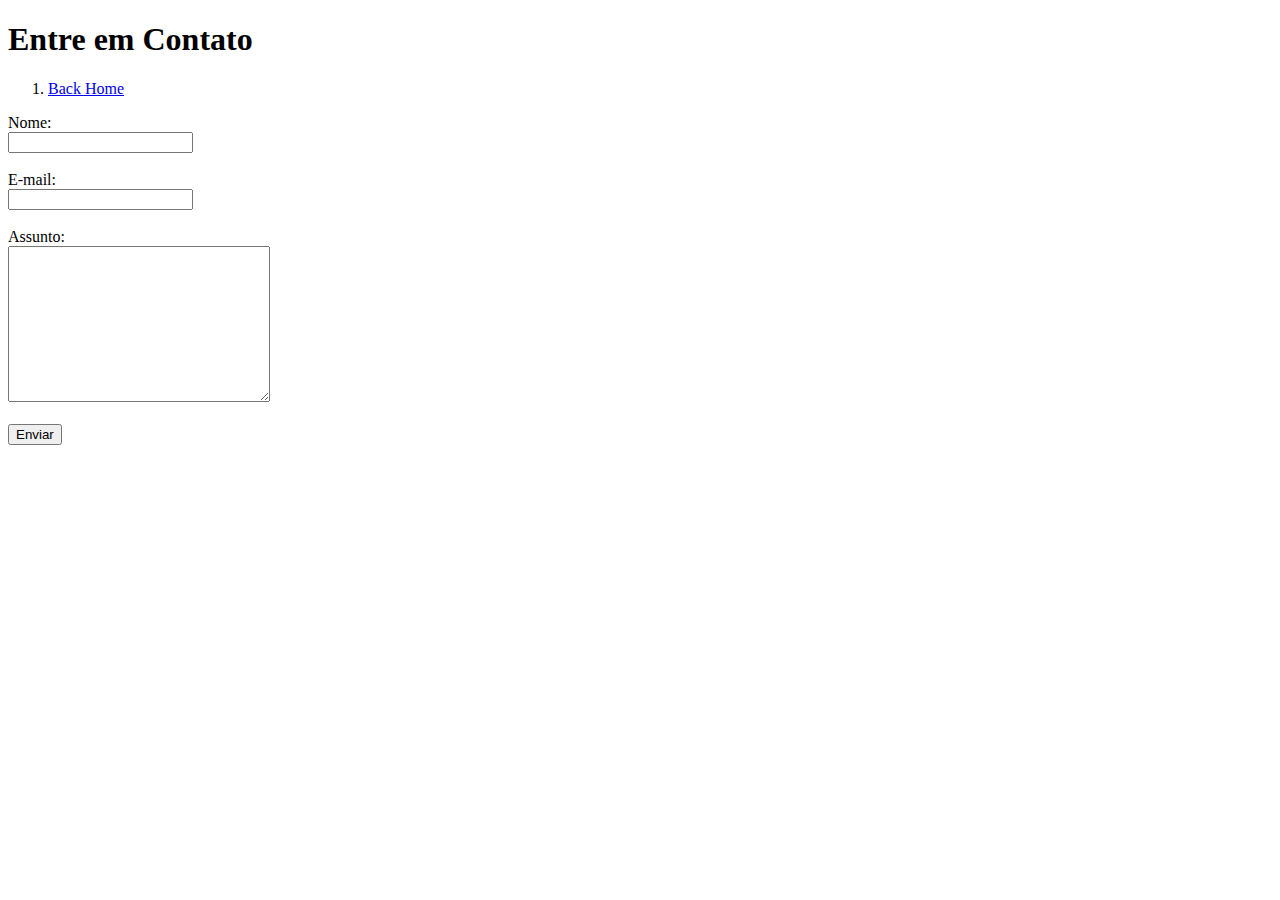
==== contato.html @ 15db17ba "exercicio de portifolio" ====
<!DOCTYPE html>
<html lang="pt-br">
<head>
    <meta charset="UTF-8">
    <meta http-equiv="X-UA-Compatible" content="IE=edge">
    <meta name="viewport" content="width=device-width, initial-scale=1.0">
    <title>Contato</title>
</head>
<body>
    <h1>Entre em Contato</h1>
    <ol>

        <li><a href="index.html"> Back Home </a></li>

    </ol>

    <form>
        <label for="nome">Nome:</label> <br>
        <input type="text" id="nome">
        <br>
        <br>
        <label for="email">E-mail:</label> <br>
        <input type="email" id="email">
        <br>
        <br>
        <label for="assunto">Assunto:</label> <br>
        <textarea name="text" id="assunto" cols="30" rows="10"></textarea>
        <br>
        <br>
        <Button>Enviar</Button>
    </form>
</body>
</html>
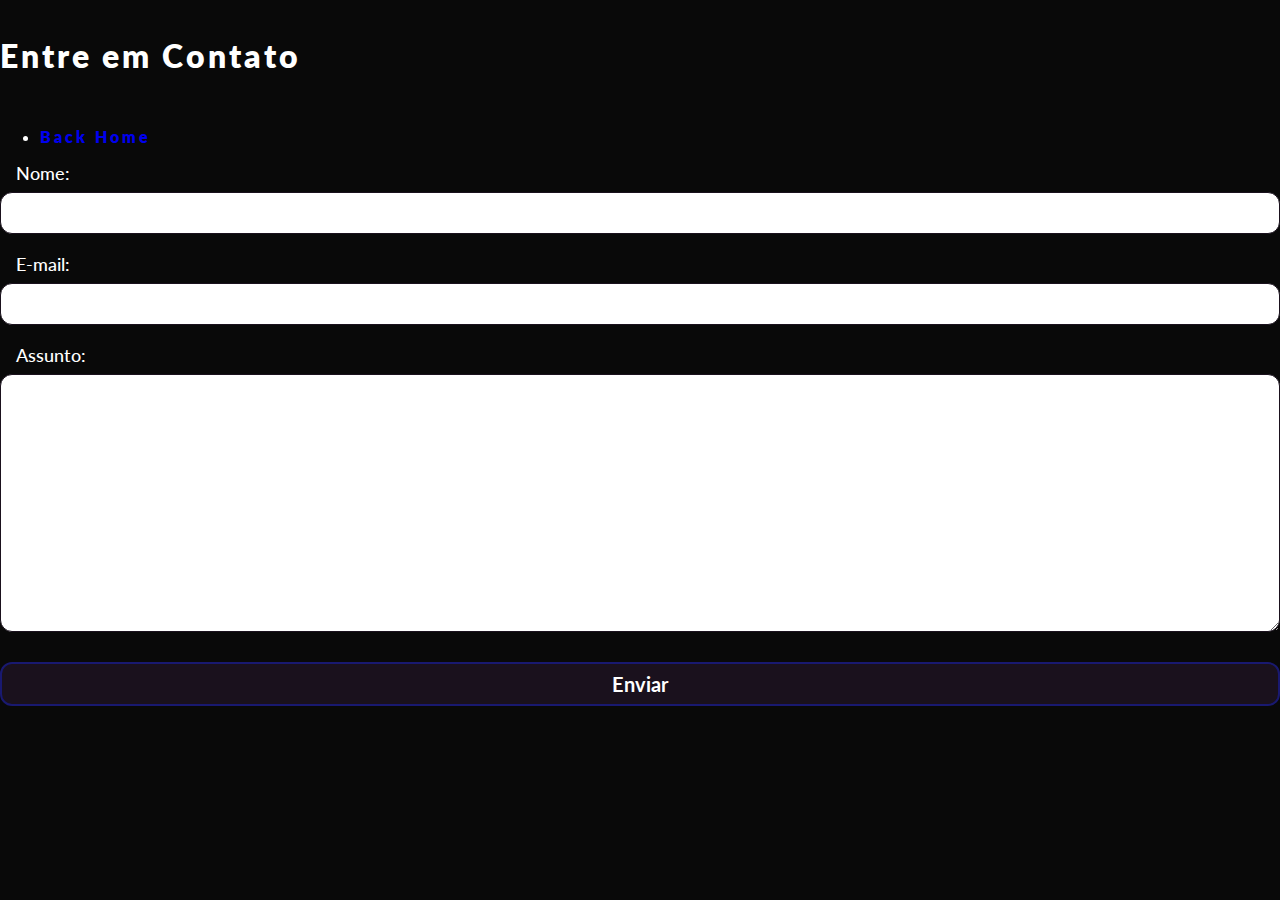
==== commit f365b87e: "adição css" ====
--- a/contato.html
+++ b/contato.html
@@ -4,6 +4,8 @@
     <meta charset="UTF-8">
     <meta http-equiv="X-UA-Compatible" content="IE=edge">
     <meta name="viewport" content="width=device-width, initial-scale=1.0">
+    <link rel="stylesheet" href="css/style.css">
+    <link rel="icon" type="imagem/jpg" href="https://png.pngtree.com/png-vector/20191026/ourlarge/pngtree-cat-face-glyph-icon-vector-png-image_1874311.jpg">
     <title>Contato</title>
 </head>
 <body>
--- a/css/style.css
+++ b/css/style.css
@@ -0,0 +1,378 @@
+/*Importação da Fonte Lato, do Google Fonts*/
+@import url('https://fonts.googleapis.com/css2?family=Lato:wght@300;700&family=Roboto:wght@100;300;500;700&display=swap');
+
+/*Definição das Variáveis do CSS*/
+:root {
+    /*Cores de Fundo (Background)*/
+    --background-page: #090909;
+    --background-nav: #1a111d;
+    --background-sobre: #1a111d;
+    --background-footer: #1a111d;
+    --background-video: #1a111d;
+
+    /* Cores das Fontes (texto) */
+    --cor-fonte-padrao: #ffffff;
+    --cor-fonte-nav: #ffffff;
+    --cor-fonte-by: rgb(0, 0, 0);
+    --cor-fonte-button-hover: rgb(10, 10, 10);
+
+    /* Fontes da Página */
+    --lato-roboto: 'lato', Roboto;
+    --lato-cursiva: 'lato', cursive;
+
+    /* Cores de Efeito */
+    --cor-sombra: #C0C0C0;
+    --cor-sombra-hover: #191970;
+    --cor-button-hover: #191970;
+    --cor-placeholder-effect: #191970;
+}
+
+/* Zera todas as configurações da tela do Navegador 
+O seletor * aplica para todos os elementos*/
+* {
+    /* Zera todas as áreas de preenchimento */
+    padding: 0;
+
+    /* Zera todas as margens, alinhado tudo à esquerda */
+    margin: 0;
+
+    /* Define a largura e a altura total 
+    da tela incluindo as bordas*/
+    box-sizing: border-box;
+}
+
+/* Define todas as configurações do Corpo da página */
+body {
+    
+    /* Define a fonte */
+    font-family: var(--lato-cursiva);
+    
+    /* Define a cor da fonte */
+    color: var(--cor-fonte-padrao);
+    
+    /* Define a cor de fundo */
+    background-color: var(--background-page);
+}
+
+/* Define todas as configurações dos Parágrafos da página */
+p {
+    margin-bottom: 1.5rem;
+    font-size: 1.10rem;
+}
+
+/* Define as configurações padrão dos títulos h1, h2 e h3 
+w dos links da página */
+h1,
+h2,
+h3,
+a {
+    /* Define o espaçamento entre as letras */
+    letter-spacing: 3px;
+
+    /* Define o "peso" da fonte (intensidade do Negrito) */
+    font-weight: 800;
+}
+
+/* Define configurações específicas para os títulos h2 e h3 */
+h2,
+h3 {
+    /* Define o alinhamento do texto */
+    text-align: center;
+}
+
+/* Define configurações específicas para o título h1 */
+h1 {
+    /* Define o tamanho da fonte */
+    font-size: 2rem;
+    padding-top: 2.25rem;
+    padding-bottom: 2.25rem;
+    text-align: left;
+}
+
+/* Define configurações específicas para o título h2 */
+h2 {
+    font-size: 1.75rem;
+    margin-bottom: 2rem;
+}
+
+/* Define configurações específicas para o título h3 */
+h3 {
+    font-size: 1.5rem;
+    margin-bottom: 2rem;
+}
+
+/* Define configurações específicas para o link */
+a {
+    /* Elimina o sublinhado do link */
+    text-decoration: none;
+}
+
+/* Cria o efeito de sombra ao passar o mouse sobre o link */
+a:hover {
+    /* Insere uma sombra no texto */
+    text-shadow: 0 0 5px var(--cor-sombra-hover);
+}
+
+/* Define configurações específicas para o elemento Nav (menu)*/
+nav {
+    margin: 0 auto;
+    
+
+    /* Exibe os itens na tela no modo flex */
+    display: flex;flex-direction: row-reverse;
+
+    /* Insere um espaçamento entre os itens */
+    justify-content: space-between;
+
+    background-color: var(--background-nav);
+    box-shadow: 2px 2px 5px var(--gray);
+    font-size: 1.5rem;
+    color: var(--cor-fonte-nav);
+    padding: 2.25rem 1.5rem;
+}
+
+/* Define configurações específicas para os links do elemento Nav (menu)
+e para a Classe titulo */
+nav a,
+.titulo {
+    color: var(--cor-fonte-nav);
+    letter-spacing: 3px;
+    font-weight: 800;
+}
+
+/* Define configurações específicas a classe logo */
+.logo {
+    display: flex;
+    width: 20%;
+    justify-content: left;
+    gap: 0.5rem;
+    align-items: center;
+    
+}
+
+/* Define configurações específicas da classe icone */
+.icone {
+    width: 8rem;
+    border-radius: 1rem;
+    
+}
+
+/* Define configurações específicas da classe titulo */
+.titulo {
+    font-size: 2rem;
+}
+
+/* Define configurações específicas do elemento ul (lista de links) */
+ul {
+    display: flex;
+    align-items: center;
+    gap: 1rem;
+    list-style: none;
+}
+
+/* Define configurações específicas do elemento main */
+main {
+    width: 80vw;
+    margin: 0 auto;
+}
+
+/* Define configurações específicas do elemento Section, id sobre */
+ #sobre {
+    display: flex;
+    align-items: center;
+    padding-right: 1.5rem;
+    padding-left: 1.5rem;
+    padding-top: 1.0rem;
+    
+    background-color: var(--background-sobre);
+    border-radius: 1rem;
+    text-align: justify;    
+}
+
+/* Define configurações específicas da classe text_sobre */
+.texto_sobre{
+    margin: 1.75rem;
+}
+
+/* Define configurações específicas da classe foto */
+.foto {
+    width: 230px;
+    border-radius: 20px;
+    box-shadow: 3px 3px 5px var(--gray);
+}
+
+/* Define configurações específicas do elemento section, id meu_video */
+#meu_video {
+    margin-bottom: 2rem;
+}
+
+/* Define configurações específicas da classe video */
+.video {
+    width: 60vw;
+    aspect-ratio: 16/9;
+    margin: 0 auto;
+    display: block;
+    border-radius: 8px;
+    margin-top: 2rem;
+    margin-bottom: 2rem;
+}
+
+/* Define configurações específicas do elemento footer */
+footer {
+    width: 80vw;
+    margin: 0 auto;
+    padding-top: 1rem;
+    padding-bottom: 0;
+    display: flex;
+
+    /* Alinha os elementos um em cada linha */
+    flex-direction: column;
+    justify-content: center;
+    align-items: center;
+    background-color: var(--background-footer);
+}
+
+/* Define configurações específicas da classe redes_sociais */
+.redes_sociais {
+    display: flex;
+
+    /* Alinha os elementos em uma única linha */
+    flex-direction: row;
+
+    /* Centraliza os ícones */
+    justify-content: center;
+    gap: 1.25rem;
+
+    /* Define o cursor do Mouse como link (mãozinha) */
+    cursor: pointer;
+}
+
+/* Define configurações específicas da classe icons */
+.icons {
+    width: 3.25rem;
+    padding: 0 0.5rem;
+}
+
+/* Define configurações específicas da classe by */
+.by {
+    display: flex;
+    padding-top: 0.75rem;
+    font-size: 1.25rem;
+    color: var(--cor-fonte-by);
+}
+
+/*Página de Contato*/
+
+/* Define configurações específicas para a linha horizontal */
+hr {
+    margin: 1.25rem;
+}
+
+/* Define configurações específicas do elemento main, id contato */
+#contato {
+    width: 80vw;
+    display: flex;
+    gap: 3rem;
+    justify-content: center;
+    padding: 2.5rem;
+}
+
+/* Define configurações específicas do elemento section, id formulario_mensagem */
+#formulario_mensagem {
+    width: 60vw;
+}
+
+/* Define configurações específicas do elemento section, id meu_video */
+#formulario_buscacep {
+    width: 40vw;
+}
+
+/* Define configurações específicas do elemento label */
+label {
+    font-family: var(--lato-roboto);
+    font-size: 1.15rem;
+    margin-left: 1rem;
+    font-weight: 500;
+}
+
+
+.video1{
+    display: flex;
+    justify-content: center;
+
+
+}
+
+ol {
+    display: flex;
+    list-style-type: disc;
+    margin-block-start: 1em;
+    margin-block-end: 1em;
+    margin-inline-start: 0px;
+    margin-inline-end: 0px;
+    padding-inline-start: 40px;
+    align-items: flex-start;
+    flex-direction: column;
+    justify-content: center;
+}
+/* Define configurações específicas dos elementos dos formulários */
+input,
+textarea,
+button {
+    font-family: var(--lato-cursiva);
+    width: 100%;
+    margin-top: 0.5rem;
+    padding: 0.5rem 1rem;
+    border-radius: 0.75rem;
+    font-size: 1.25rem;
+}
+
+/* Define configurações específicas dos elementos input e textarea */
+input,
+textarea {
+    border: 1px solid #1a111d;
+}
+
+/* Define configurações da propriedade placeholder */
+input::placeholder,
+textarea::placeholder {
+    color: var(--cor-placeholder-effect);
+}
+
+/* Define configurações específicas da propriedade focus */
+input:focus,
+textarea:focus {
+    /* Define as propriedades da borda do elemento selecionado */
+    outline: 1px solid orangered; 
+}
+
+/* Define configurações específicas do elemento button */
+button {
+    
+    background-color: var(--background-nav);
+    color: var(--cor-fonte-nav);
+    font-weight: bold;
+    cursor: pointer;
+    border: 2px solid var(--cor-button-hover)
+}
+
+/* Define configurações específicas da propriedade hover do elemento button */
+button:hover {
+    background-color: var(--cor-button-hover);
+    color: var(--cor-fonte-button-hover);
+}
+
+/* Define configurações específicas da Classe campos-form */
+.campos-form {
+    margin-bottom: 1rem;
+}
+
+/* Define configurações específicas dos elementos de mensagem
+de validação dos campos */
+#txtNome,
+#txtEmail,
+#txtMensagem,
+#txtCep {
+    font-size: 1rem;
+    padding: 0.25rem 0;
+}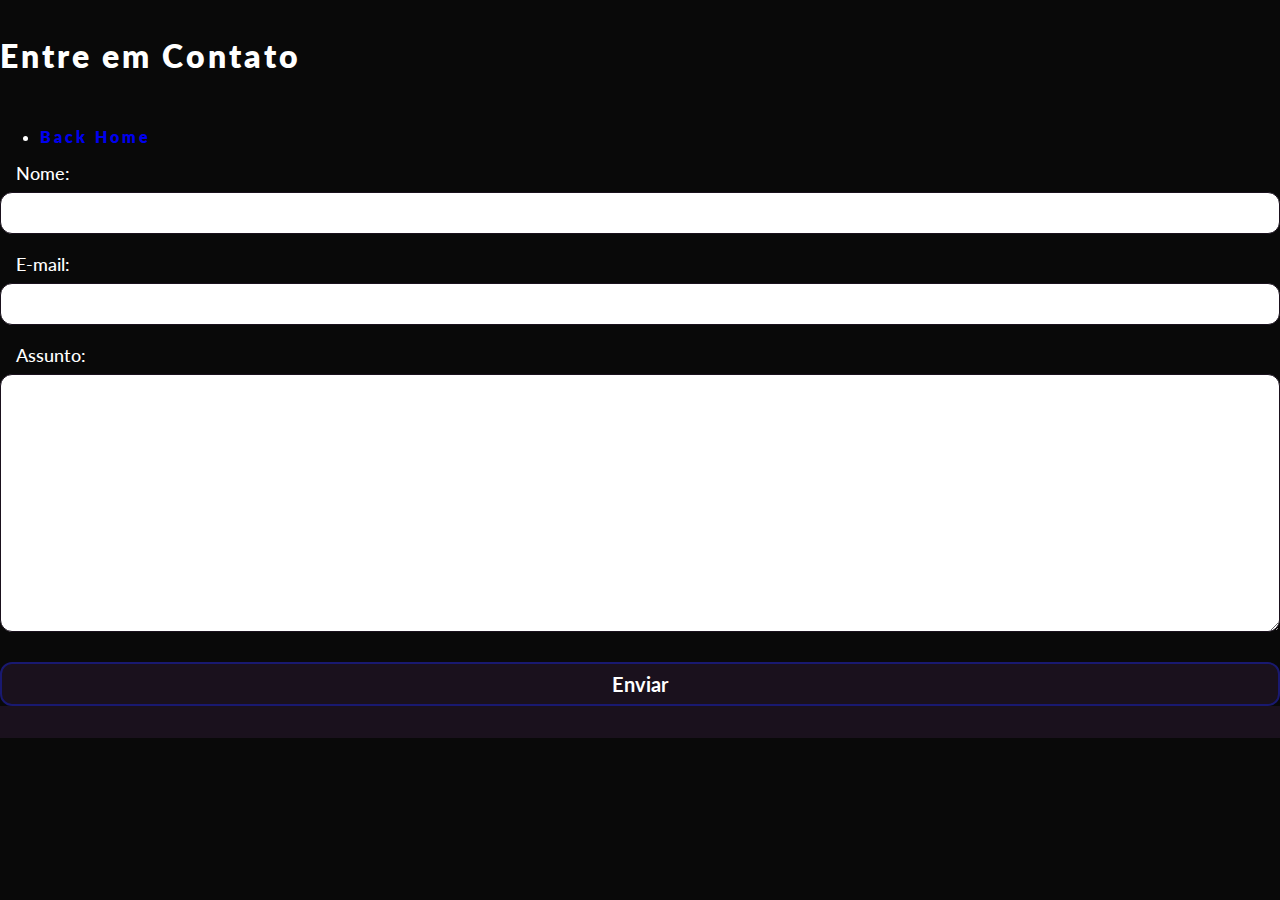
==== commit 18559901: "adição de js e alterações no contato.html" ====
--- a/contato.html
+++ b/contato.html
@@ -31,5 +31,9 @@
         <br>
         <Button>Enviar</Button>
     </form>
+    <footer>
+        <script src="assets/js/script.js"></script>
+    </footer>
+   
 </body>
 </html>--- a/css/style.css
+++ b/css/style.css
@@ -97,8 +97,10 @@
 
 /* Define configurações específicas para o título h3 */
 h3 {
-    font-size: 1.5rem;
-    margin-bottom: 2rem;
+    font-size: 1.3rem;
+    margin-bottom: 0;
+    display: flex;
+    align-items: center;
 }
 
 /* Define configurações específicas para o link */
@@ -211,7 +213,7 @@
     width: 60vw;
     aspect-ratio: 16/9;
     margin: 0 auto;
-    display: block;
+    display: flex;
     border-radius: 8px;
     margin-top: 2rem;
     margin-bottom: 2rem;
@@ -219,14 +221,17 @@
 
 /* Define configurações específicas do elemento footer */
 footer {
-    width: 80vw;
+    
+    width: 100vw;
     margin: 0 auto;
     padding-top: 1rem;
-    padding-bottom: 0;
-    display: flex;
+    padding-bottom: 1rem;
+    display: flex;
+    text-align: center;
+    
 
     /* Alinha os elementos um em cada linha */
-    flex-direction: column;
+    flex-direction: row;
     justify-content: center;
     align-items: center;
     background-color: var(--background-footer);
@@ -375,4 +380,9 @@
 #txtCep {
     font-size: 1rem;
     padding: 0.25rem 0;
+}
+.tamansocial{
+    width: 50px;
+    height: 50px;
+   
 }